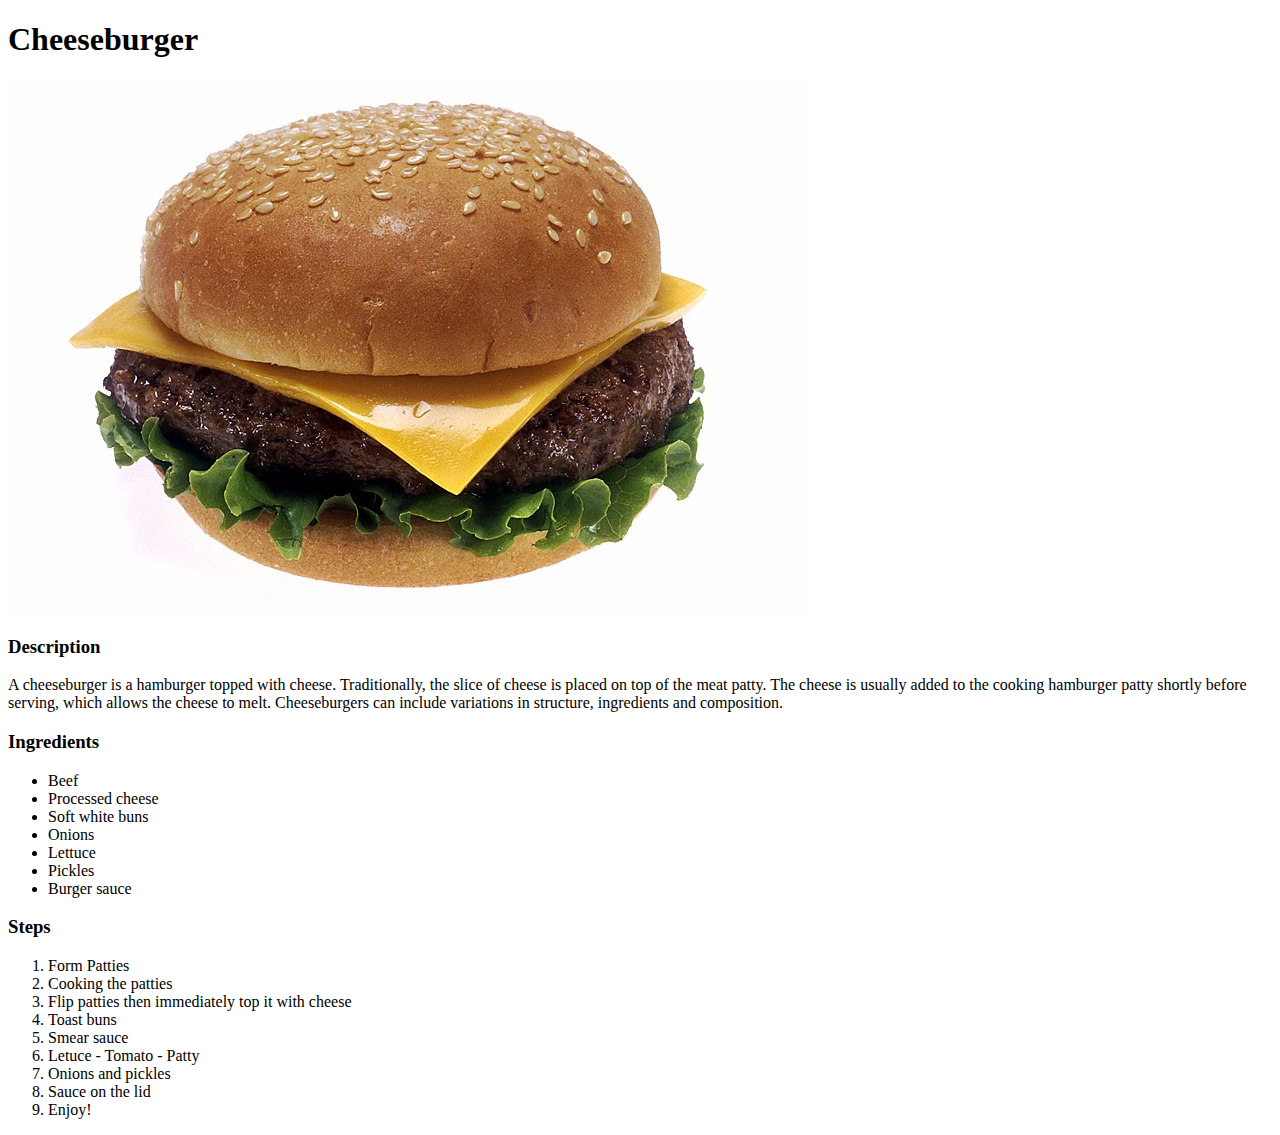
==== recipes/cheeseburger.html @ 2c896086 "Add thai curry img and new cheeseburger recipe plus img" ====
<!DOCTYPE html>
<html lang="en">
<head>
    <meta charset="UTF-8">
    <meta http-equiv="X-UA-Compatible" content="IE=edge">
    <meta name="viewport" content="width=device-width, initial-scale=1.0">
    <title>Cheeseburger</title>
</head>
<body>
    <h1>Cheeseburger</h1>
    <img src="./cheeseburger.jpg" alt="Cheeseburger">

    <h3>Description</h3>
    <p>A cheeseburger is a hamburger topped with cheese. Traditionally, the slice of cheese is placed on top of the meat patty. The cheese is usually added to the cooking hamburger patty shortly before serving, which allows the cheese to melt. Cheeseburgers can include variations in structure, ingredients and composition.</p>
    <h3>Ingredients</h3>
    <ul>
        <li>Beef</li>
        <li>Processed cheese</li>
        <li>Soft white buns</li>
        <li>Onions</li>
        <li>Lettuce</li>
        <li>Pickles</li>
        <li>Burger sauce</li>
    </ul>
    <h3>Steps</h3>
    <ol>
        <li>Form Patties</li>
        <li>Cooking the patties</li>
        <li>Flip patties then immediately top it with cheese</li>
        <li>Toast buns</li>
        <li>Smear sauce</li>
        <li>Letuce - Tomato - Patty </li>
        <li>Onions and pickles</li>
        <li>Sauce on the lid</li>
        <li>Enjoy!</li>

    </ol>
</body>
</html>
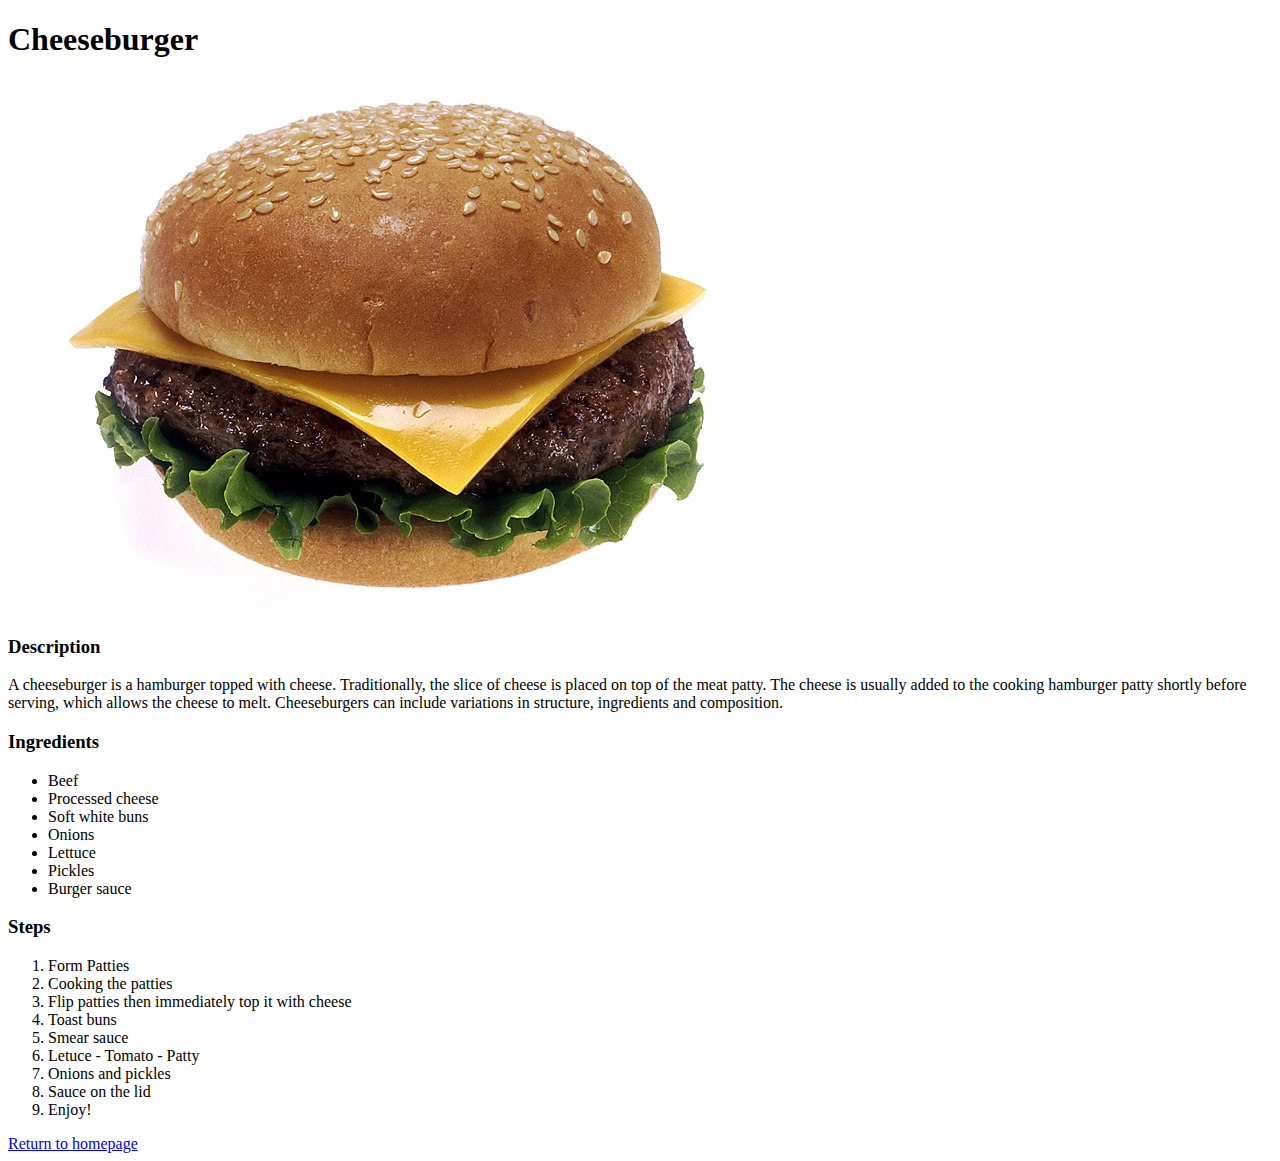
==== commit b586e12e: "Add link back to homepage" ====
--- a/recipes/cheeseburger.html
+++ b/recipes/cheeseburger.html
@@ -35,5 +35,7 @@
         <li>Enjoy!</li>
 
     </ol>
+
+    <a href="../index.html">Return to homepage</a>
 </body>
 </html>